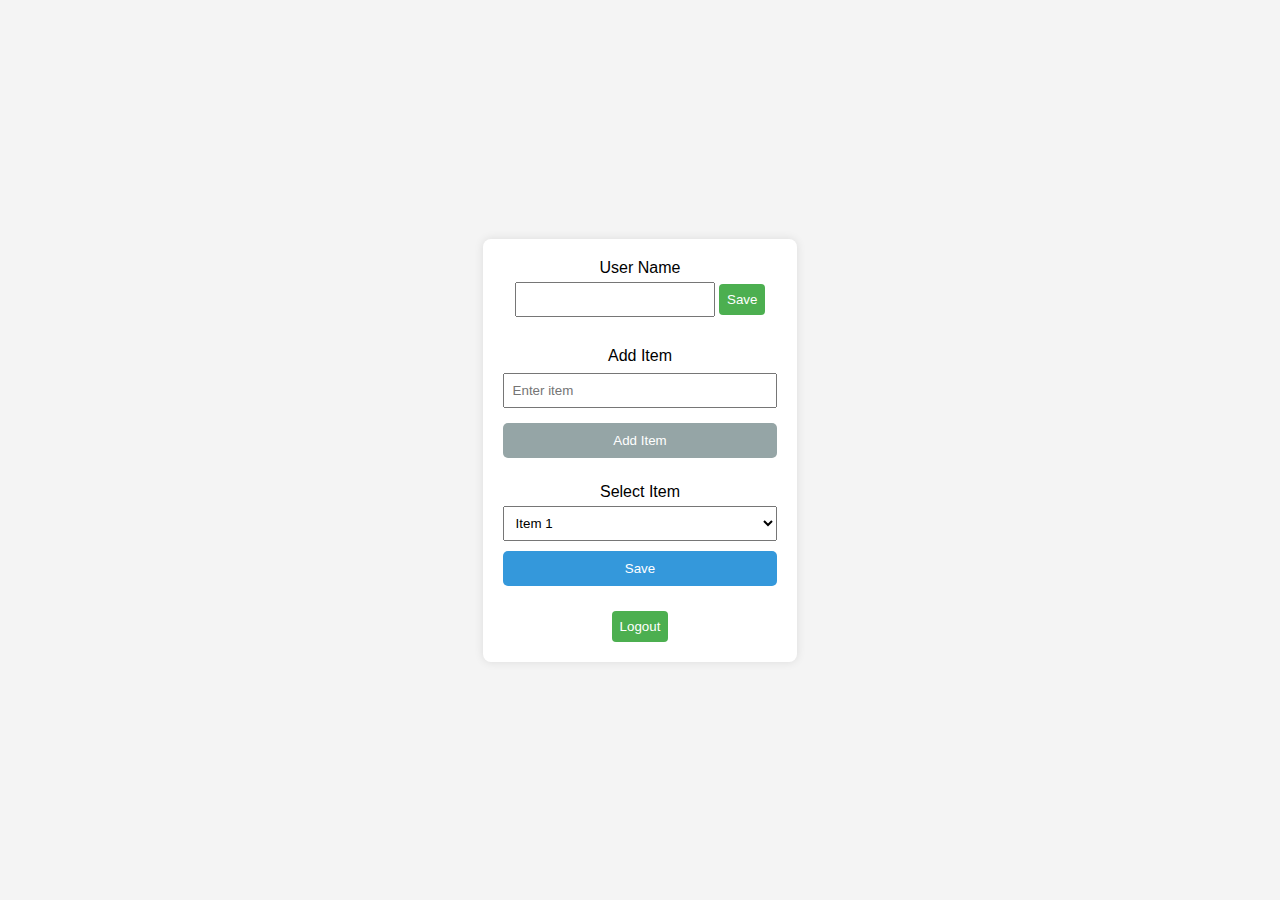
==== userpage.html @ fefe430e "commited updated changes" ====
<!DOCTYPE html>
<html lang="en">
<head>
  <meta charset="UTF-8">
  <meta name="viewport" content="width=device-width, initial-scale=1.0">
  <title>User Page</title>
  <style>
    body {
      font-family: Arial, sans-serif;
      background-color: #f4f4f4;
      margin: 0;
      display: flex;
      align-items: center;
      justify-content: center;
      height: 100vh;
    }

    .user-page {
      background-color: #fff;
      border-radius: 8px;
      box-shadow: 0 0 10px rgba(0, 0, 0, 0.1);
      padding: 20px;
      width: 300px;
    }

    h2 {
      text-align: center;
      color: #333;
    }

    .add-item-label {
      display: block;
      margin: 10px 0 5px;
      color: #555;
    }

    .item-input {
      width: 100%;
      padding: 8px;
      margin-bottom: 10px;
      box-sizing: border-box;
    }

    .submit-btn {
      background-color: #3498db;
      color: white;
      padding: 10px;
      border: none;
      border-radius: 5px;
      cursor: pointer;
      width: 100%;
    }

    .submit-btn:hover {
      background-color: #2980b9;
    }

    .error-message {
      color: red;
      margin-top: 5px;
    }

    .success-message {
      color: green;
      margin-top: 5px;
    }

    .item-list {
      margin-top: 10px;
    }




    .dropdown-label {
      display: block;
      margin: 10px 0 5px;
      color: rgb(9, 9, 9)d0d;
    }

    .dropdown {
      width: 100%;
      padding: 8px;
      margin-bottom: 10px;
      box-sizing: border-box;
    }

    .save-btn {
      background-color: #3498db;
      color: white;
      padding: 10px;
      border: none;
      border-radius: 5px;
      cursor: pointer;
      width: 100%;
    }

    .save-btn:hover {
      background-color: #2980b9;
    }

    .success-message {
      color: green;
      margin-top: 5px;
    }

    

    .label {
      display: block;
      margin-bottom: 8px;
      color: black;
    }

    .input-field {
      width: 100%;
      padding: 8px;
      box-sizing: border-box;
      margin-bottom: 15px;
    }

    .add-item-btn {
      background-color: #3498db;
      color: white;
      padding: 10px;
      border: none;
      border-radius: 5px;
      cursor: pointer;
      width: 100%;
    }

    .add-item-btn:disabled {
      background-color: #95a5a6;
      cursor: not-allowed;
    }

    .add-item-btn:hover {
      background-color: #2980b9;
    }

    .success-message {
      color: green;
      margin-top: 5px;
    }

    .item-list {
      margin-top: 15px;
      list-style-type: none;
      padding: 0;
    }

    .item-list li {
      margin-bottom: 5px;
    }
    body {
            font-family: Arial, sans-serif;
            background-color: #f4f4f4;
            display: flex;
            align-items: center;
            justify-content: center;
            height: 100vh;
            margin: 0;
        }

        .container {
            background-color: #fff;
            padding: 20px;
            border-radius: 8px;
            box-shadow: 0 0 10px rgba(0, 0, 0, 0.1);
            text-align: center;
        }

        label {
            display: block;
            margin-bottom: 5px;
        }

        input {
            width: 200px;
            padding: 8px;
            margin-bottom: 10px;
            box-sizing: border-box;
        }

        button {
            padding: 8px;
            cursor: pointer;
            background-color: #4caf50;
            color: #fff;
            border: none;
            border-radius: 4px;
        }

        button:hover {
            background-color: #45a049;
        }

        #successMessage {
            color: green;
            margin-top: 10px;
        }
        .form-container{
          margin-top: 20px;
          margin-bottom: 25px;
        }
       .logout{
        margin-top: 20px;
       }
  </style>
</head>
<body>

  <div class="container">
    <label for="dataInput">User Name</label>
    <input type="text" id="dataInput">

    <button onclick="saveData()">Save</button>
    <div id="successMessage1"></div>


    <div class="form-container">
      <label class="label" for="item">Add Item</label>
      <input class="input-field" type="text" id="item" placeholder="Enter item">
      <button class="add-item-btn" type="button" id="addItemBtn" onclick="addItem()" disabled>Add Item</button>
  
      <div class="success-message" id="successMessage"></div>
  
      <ul class="item-list" id="itemList">
        <!-- Item elements will be added here dynamically -->
      </ul>
    </div>



    <div >
    
      <label for="dropdown" class="dropdown-label">Select Item</label>
      <select id="dropdown" class="dropdown">
        <option value="Item 1">Item 1</option>
        <option value="Item 2">Item 2</option>
        <option value="Item 3">Item 3</option>
      </select>
  
      <button type="button" class="save-btn" onclick="saveItem()">Save</button>
  
      <div id="dropdownsuccess" class="success-message"></div>
    </div>
    
    <button class="logout" onclick="location.href='index.html'">Logout</button>
</div>


  



</div>


      
    

 




  <script>
    var items = [];
    
    function submitItems() {
      var newItem = document.getElementById('item').value;
      var errorDiv = document.getElementById('error');
      var successDiv = document.getElementById('success');
      var itemListDiv = document.getElementById('itemList');

      if (newItem === '') {
        let addsubmit = document.getElementById('addsubmit').disabled = true ;
        return;
      }

      if (items.includes(newItem)) {
        errorDiv.textContent = 'Item already exists. Please enter a different one.';
        return;
      }

      items.push(newItem);
      document.getElementById('item').value = '';
      errorDiv.textContent = '';

      // Display added items
      itemListDiv.innerHTML = 'Added Items: ' + items.join(', ');

      // Display success message
      successDiv.textContent = 'Successful message: Items have been successfully submitted.';
    }



    var savedItem = '';

    function saveItem() {
      var dropdown = document.getElementById('dropdown');
      savedItem = dropdown.options[dropdown.selectedIndex].value;

      var successDiv = document.getElementById('dropdownsuccess');

      if (savedItem.trim() === '') {
        successDiv.textContent = 'Please select a valid item.';
        return;
      }

      successDiv.textContent = 'Item successfully saved: ' + savedItem;
    }


    function addItem() {
      var inputElement = document.getElementById('item');
      var itemValue = inputElement.value.trim();

      if (itemValue === '') {
        return; // Do not add empty items
      }

      var itemList = document.getElementById('itemList');
      var existingItems = Array.from(itemList.children).map(item => item.textContent.trim());

      if (!existingItems.includes(itemValue)) {
        var listItem = document.createElement('li');
        listItem.textContent = itemValue;
        itemList.appendChild(listItem);

        // Display success message
        var successMessage = document.getElementById('successMessage');
        successMessage.textContent = 'Item successfully added: ' + itemValue;

        // Clear input and hide success message after a delay
        inputElement.value = '';
        setTimeout(function () {
          successMessage.textContent = '';
        }, 2000);
      } else {
        // Display error message for duplicate item
        alert('Item already exists: ' + itemValue);
      }
    }

    document.getElementById('item').addEventListener('input', function () {
      // Enable/disable the "Add Item" button based on input presence
      var addItemBtn = document.getElementById('addItemBtn');
      addItemBtn.disabled = this.value.trim() === '';
    });

    function saveData() {
            var inputValue = document.getElementById('dataInput').value;

            if (inputValue.trim() !== '') {
                // Save the value in localStorage
                localStorage.setItem('savedValue', inputValue);

                // Display success message
                document.getElementById('successMessage1').innerHTML = 'Value saved successfully!';

                // Display the saved value in the input field
                displaySavedValue();
            } else {
                alert('Please enter a value before saving.');
            }
        }

        // Function to display the saved value in the input field
        function displaySavedValue() {
            var savedValue = localStorage.getItem('savedValue');
            document.getElementById('dataInput').value = savedValue || '';
        }

        // Call the function to display the saved value on page load
        displaySavedValue();

  </script>

</body>
</html>
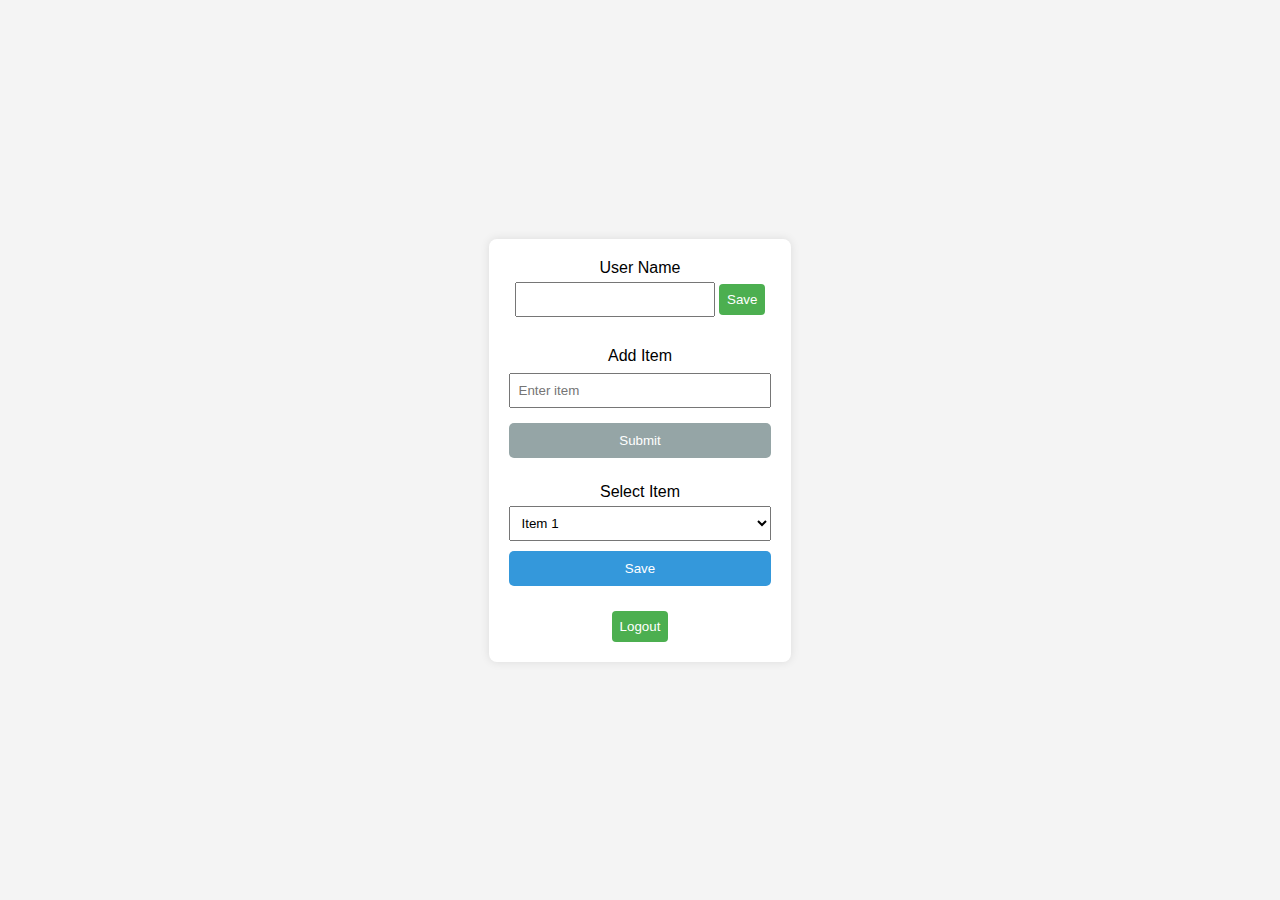
==== commit 435293f5: "changes updated" ====
--- a/userpage.html
+++ b/userpage.html
@@ -221,7 +221,7 @@
     <div class="form-container">
       <label class="label" for="item">Add Item</label>
       <input class="input-field" type="text" id="item" placeholder="Enter item">
-      <button class="add-item-btn" type="button" id="addItemBtn" onclick="addItem()" disabled>Add Item</button>
+      <button class="add-item-btn" type="button" id="addItemBtn" onclick="addItem()" disabled>Submit</button>
   
       <div class="success-message" id="successMessage"></div>
   
@@ -246,7 +246,7 @@
       <div id="dropdownsuccess" class="success-message"></div>
     </div>
     
-    <button class="logout" onclick="location.href='index.html'">Logout</button>
+    <button id="logout" class="logout" onclick="location.href='index.html'">Logout</button>
 </div>
 
 
@@ -273,6 +273,10 @@
       var errorDiv = document.getElementById('error');
       var successDiv = document.getElementById('success');
       var itemListDiv = document.getElementById('itemList');
+      let logoutbtnEl = document.getElementById('logout');
+      let username = document.getElementById('dataInput');
+
+      
 
       if (newItem === '') {
         let addsubmit = document.getElementById('addsubmit').disabled = true ;
@@ -335,10 +339,8 @@
         successMessage.textContent = 'Item successfully added: ' + itemValue;
 
         // Clear input and hide success message after a delay
-        inputElement.value = '';
-        setTimeout(function () {
-          successMessage.textContent = '';
-        }, 2000);
+        inputElement.value = "";
+        
       } else {
         // Display error message for duplicate item
         alert('Item already exists: ' + itemValue);
@@ -375,7 +377,9 @@
         }
 
         // Call the function to display the saved value on page load
-        displaySavedValue();
+       
+
+        
 
   </script>
 
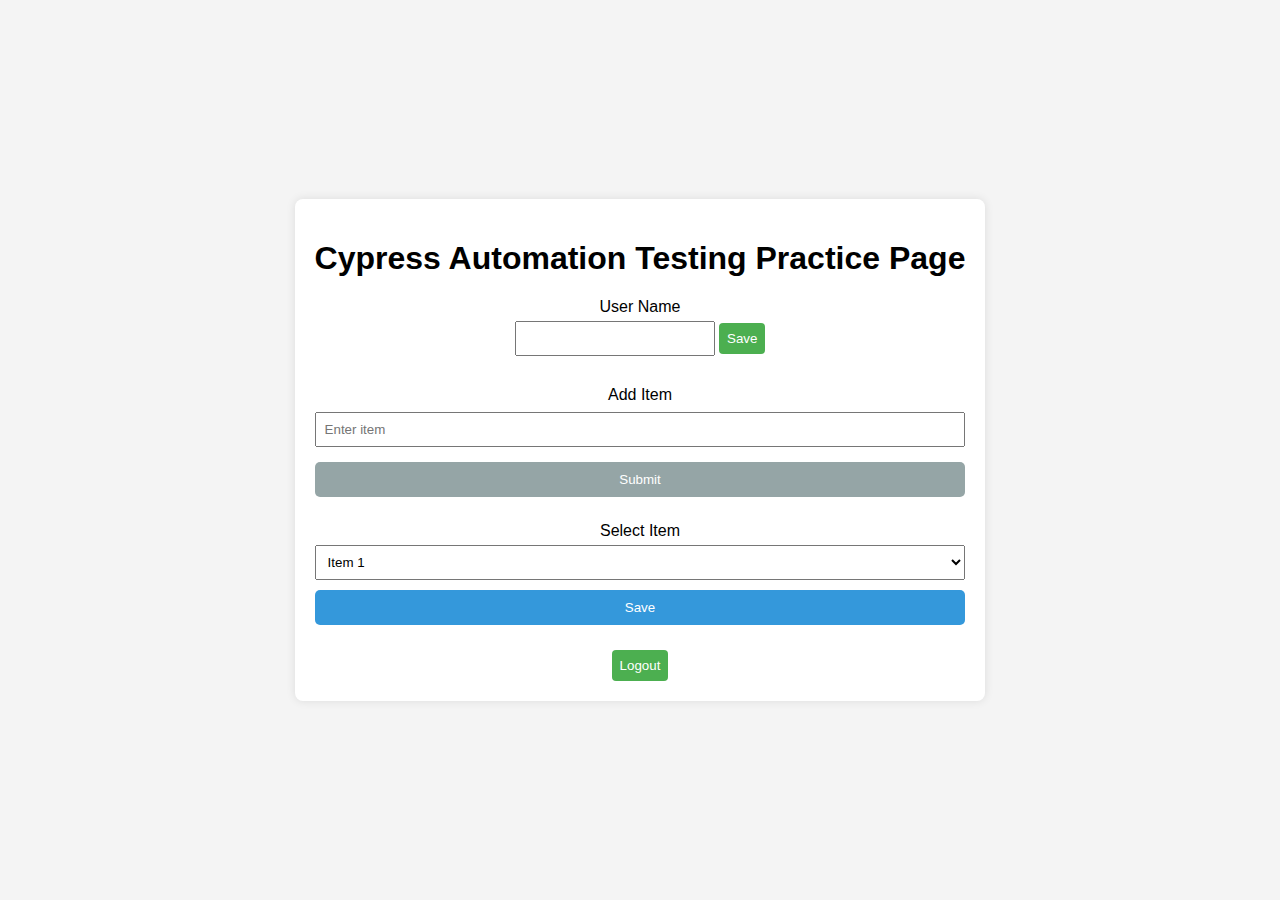
==== commit bd775b1e: "heading change" ====
--- a/userpage.html
+++ b/userpage.html
@@ -209,13 +209,15 @@
   </style>
 </head>
 <body>
-
+  
   <div class="container">
+    <h1>Cypress Automation Testing Practice Page</h1>
     <label for="dataInput">User Name</label>
-    <input type="text" id="dataInput">
-
+    <input type="text" id="dataInput" >
+    
     <button onclick="saveData()">Save</button>
     <div id="successMessage1"></div>
+    <div id="para"></div>
 
 
     <div class="form-container">
@@ -275,7 +277,7 @@
       var itemListDiv = document.getElementById('itemList');
       let logoutbtnEl = document.getElementById('logout');
       let username = document.getElementById('dataInput');
-
+      
       
 
       if (newItem === '') {
@@ -355,14 +357,22 @@
 
     function saveData() {
             var inputValue = document.getElementById('dataInput').value;
+            let containerEl =  document.getElementById('para');
+            let usernameEl = document.createElement('p')
+            
+            usernameEl.textContent = inputValue
+            usernameEl.style.visibility="hidden"
+            containerEl.appendChild(usernameEl)
 
             if (inputValue.trim() !== '') {
                 // Save the value in localStorage
                 localStorage.setItem('savedValue', inputValue);
+                
+                
 
                 // Display success message
                 document.getElementById('successMessage1').innerHTML = 'Value saved successfully!';
-
+                
                 // Display the saved value in the input field
                 displaySavedValue();
             } else {
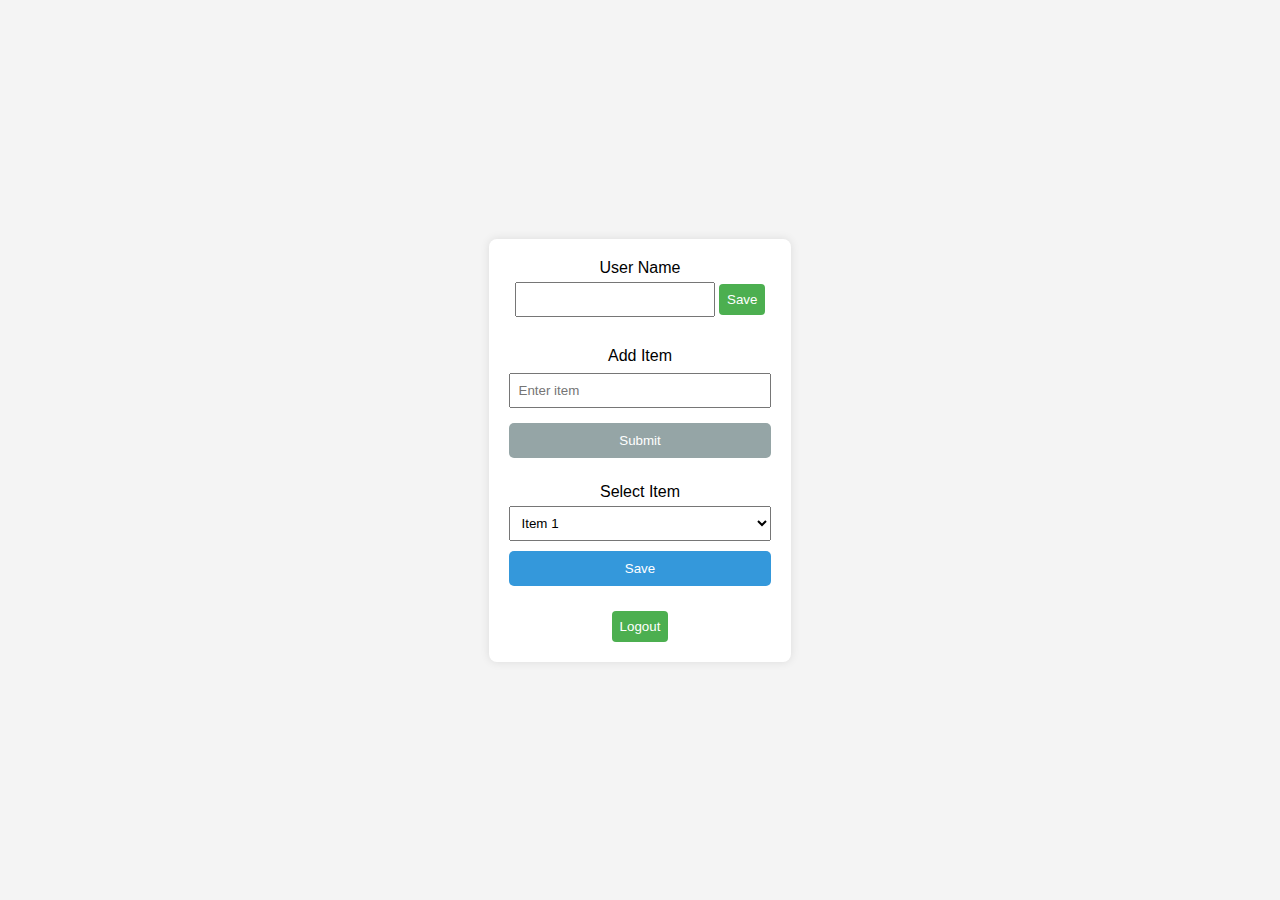
==== commit 28a53e4f: "headed changed" ====
--- a/userpage.html
+++ b/userpage.html
@@ -3,7 +3,7 @@
 <head>
   <meta charset="UTF-8">
   <meta name="viewport" content="width=device-width, initial-scale=1.0">
-  <title>User Page</title>
+  <title>Cypress Automation Testing Practice Page</title>
   <style>
     body {
       font-family: Arial, sans-serif;
@@ -211,7 +211,7 @@
 <body>
   
   <div class="container">
-    <h1>Cypress Automation Testing Practice Page</h1>
+    
     <label for="dataInput">User Name</label>
     <input type="text" id="dataInput" >
     
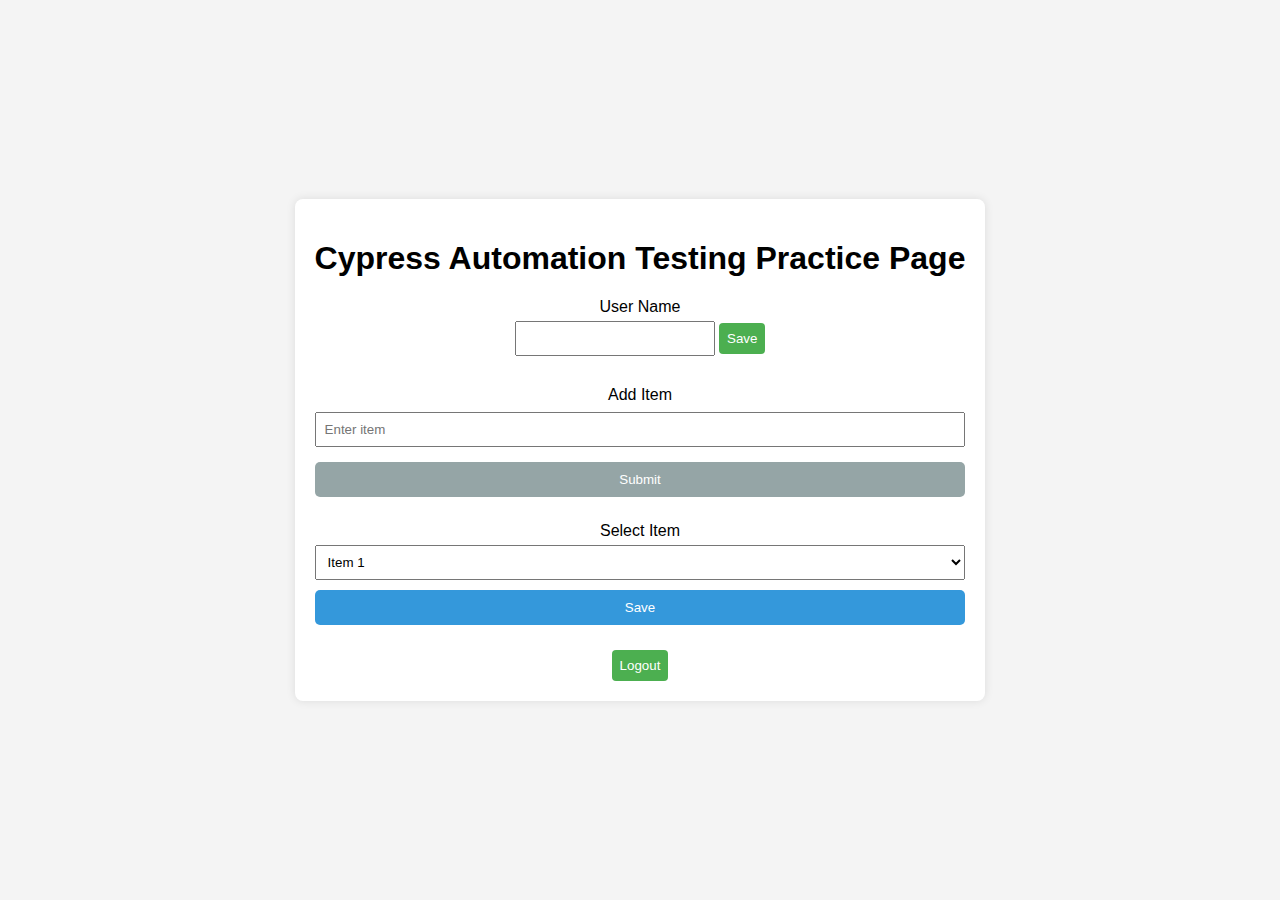
==== commit bbfe294a: "added" ====
--- a/userpage.html
+++ b/userpage.html
@@ -211,7 +211,7 @@
 <body>
   
   <div class="container">
-    
+    <h1>Cypress Automation Testing Practice Page</h1>
     <label for="dataInput">User Name</label>
     <input type="text" id="dataInput" >
     
